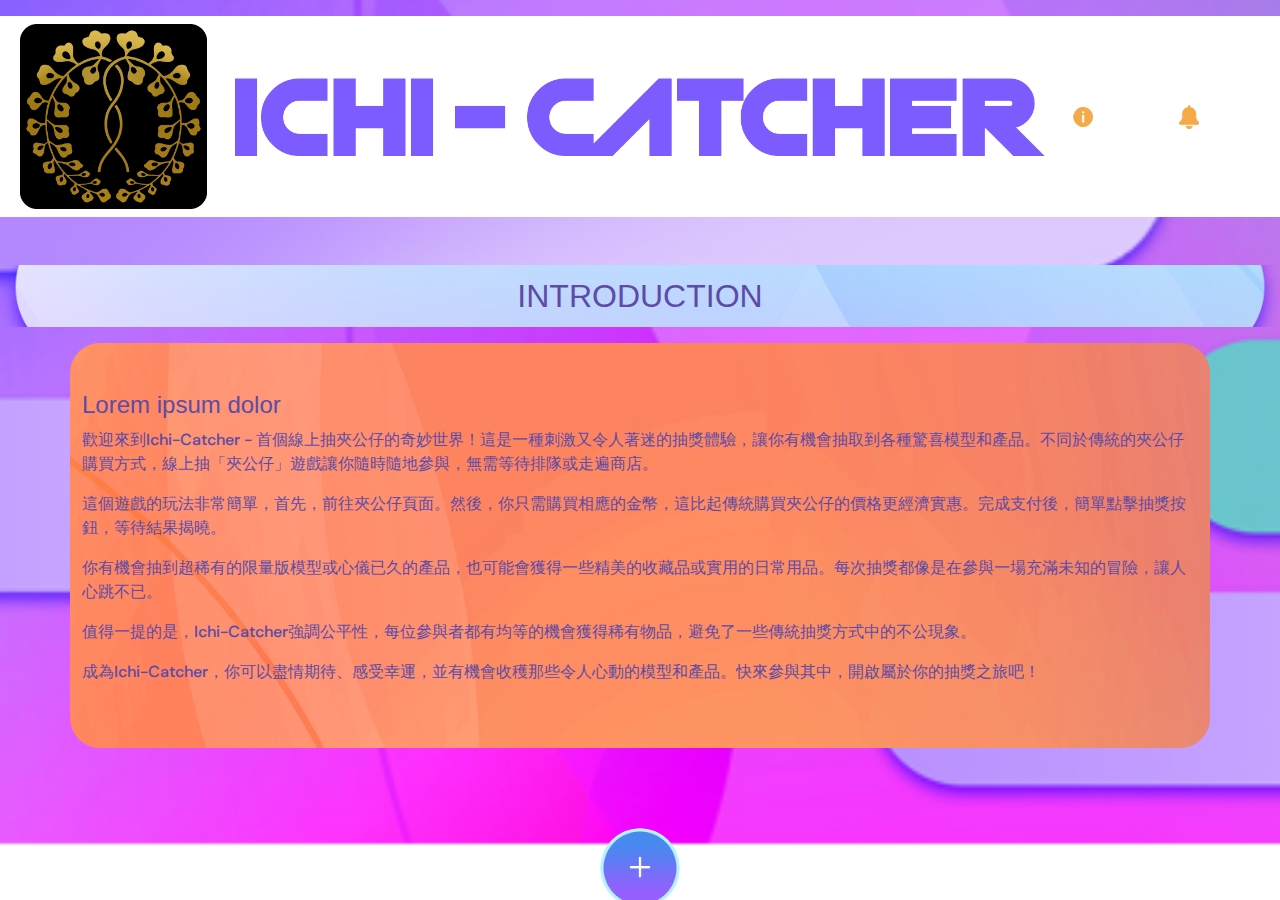
==== intro.html @ 15906d86 "26/07/2023" ====
<!DOCTYPE html>
<html lang="en">
<head>
    <!-- Required meta tags -->
    <meta charset="utf-8">
    <meta name="viewport" content="width=device-width, initial-scale=1">

    <!-- Bootstrap CSS -->
    <link href="assets/css/bootstrap/bootstrap.min.css" rel="stylesheet">
    <link href="assets/css/style.css" rel="stylesheet">
    <title>Ichi-Catch - Intro</title>
    <link rel="stylesheet" href="https://cdnjs.cloudflare.com/ajax/libs/font-awesome/6.4.0/css/all.min.css"
          integrity="sha512-iecdLmaskl7CVkqkXNQ/ZH/XLlvWZOJyj7Yy7tcenmpD1ypASozpmT/E0iPtmFIB46ZmdtAc9eNBvH0H/ZpiBw=="
          crossorigin="anonymous" referrerpolicy="no-referrer"/>
    <!--<script src="assets/js/custom.js"></script>-->
</head>
<body class="home-body">
<div class="navbar">
    <a href="home.html" class="icon"><i class="fa-solid fa-house"></i></a>
    <a href="intro.html" class="icon"><i class="fa-solid fa-magnifying-glass"></i></a>
    <a href="steps.html" class="center-icon"><img src="assets/images/homepage/add-button.png" alt="Icon 3"></a>
    <a href="membership.html" class="icon"><i class="fa-solid fa-gamepad"></i></a>
    <a href="index.html" class="icon"><i class="fa-solid fa-user"></i></a>
</div>

<div class="container-fluid">
    <div class="row mt-3 mb-3 head-banner p-2 flex align-items-center justify-content-center">
        <div class="col-2">
            <img src="assets/images/homepage/Logo.webp" class="img-fluid">
        </div>
        <div class="col-8 ps-3 pe-3">
            <img src="assets/images/homepage/ichi-chatcher.webp" class="img-fluid">
        </div>
        <div class="col-1">
            <img src="assets/images/homepage/imformation.webp" style="width: 20px">
        </div>
        <div class="col-1">
            <img src="assets/images/homepage/bell.webp" style="width: 20px">
        </div>
    </div>
    <div class="row mt-5">
        <div class="col-12 intro-header text-center">
            <h2>INTRODUCTION</h2>
        </div>
    </div>
    <div class="container intro-text-section mt-3 pt-5 pb-5">
        <div class="col-12">
            <h4>Lorem ipsum dolor</h4>
            <p>歡迎來到Ichi-Catcher -
                首個線上抽夾公仔的奇妙世界！這是一種刺激又令人著迷的抽獎體驗，讓你有機會抽取到各種驚喜模型和產品。不同於傳統的夾公仔購買方式，線上抽「夾公仔」遊戲讓你隨時隨地參與，無需等待排隊或走遍商店。 </p>
            <p>這個遊戲的玩法非常簡單，首先，前往夾公仔頁面。然後，你只需購買相應的金幣，這比起傳統購買夾公仔的價格更經濟實惠。完成支付後，簡單點擊抽獎按鈕，等待結果揭曉。 </p>
            <p>你有機會抽到超稀有的限量版模型或心儀已久的產品，也可能會獲得一些精美的收藏品或實用的日常用品。每次抽獎都像是在參與一場充滿未知的冒險，讓人心跳不已。</p>
            <p>值得一提的是，Ichi-Catcher強調公平性，每位參與者都有均等的機會獲得稀有物品，避免了一些傳統抽獎方式中的不公現象。</p>
            <p>成為Ichi-Catcher，你可以盡情期待、感受幸運，並有機會收穫那些令人心動的模型和產品。快來參與其中，開啟屬於你的抽獎之旅吧！</p>
        </div>
    </div>
    <div class="row before-footer">

    </div>

</div>


<script src="assets/js/bootstrap.bundle.min.js"></script>

</body>
</html>
---- assets/css/style.css ----
@font-face {
    font-family: DMSans-B;
    src: url('../fonts/DMSans-Bold.otf');
}

@font-face {
    font-family: DMSans-M;
    src: url('../fonts/DMSans-Medium.otf');
}

@font-face {
    font-family: DMSans-R;
    src: url('../fonts/DMSans-Regular.otf');
}

@font-face {
    font-family: Noto-Black;
    src: url('../fonts/NotoSansTC-Black.otf');
}

@font-face {
    font-family: Noto-Bold;
    src: url('../fonts/NotoSansTC-Bold.otf');
}

@font-face {
    font-family: Noto-Medium;
    src: url('../fonts/NotoSansTC-Medium.otf');
}

@font-face {
    font-family: Noto-Regular;
    src: url('../fonts/NotoSansTC-Regular.otf');
}

@font-face {
    font-family: Xxx;
    src: url('../fonts/XXIX.otf');
}

/*log in page css*/
.login-body {
    background-image: url("../images/login/BG.webp");
    background-size: cover;
    background-repeat: no-repeat;
    background-position: center;
    height: 100vh;
    margin: 0;
    padding: 0;
}

.login-logo {
    margin-top: 25%;
}

.login-heading {
    font-family: Xxx, sans-serif;
    color: #ffffff;
    font-size: 41px;
}

.login-form {
    margin: 0 35px;
}

.login-form input {
    border: 2px solid #b6c2c9;
    border-radius: 18px;
    background-image: url(../images/login/rectangular.webp);
    background-color: transparent;
    background-size: cover;
    background-repeat: no-repeat;
    font-family: DMSans-R, sans-serif;
    padding: 10px;
    font-size: 11px;
}

.login-form input::placeholder {
    color: #ffffff;
    font-family: DMSans-R, sans-serif;
    font-size: 11px;
}

.forget-pass {
    font-size: 13px;
    color: #3e2b8f;
    font-family: DMSans-R, sans-serif;
}

.horizontal-lines {
    display: flex;
    align-items: center;
}

.line {
    flex: 1;
    height: 1px;
    background-color: #ffffff; /* Set the color of the horizontal lines */
}

.or-text {
    margin: 0 10px; /* Adjust the spacing between "or" and the lines */
}


/*home page style*/
.home-body {
    background-image: url("../images/homepage/main-bg.webp");
    background-size: cover;
    background-repeat: no-repeat;
    background-position: bottom;
    height: 100%;
    margin: 0;
    padding: 0;
}

.navbar {
    display: flex;
    justify-content: space-around;
    align-items: center;
    color: white;
    position: fixed;
    bottom: 0;
    left: 0;
    width: 100%;
    height: 80px;
    background-image: url("../images/homepage/navbar-bg.png");
    background-size: cover;
    background-repeat: no-repeat;
    background-position: center;
}

.icon {
    flex: 1;
    text-align: center;
    padding: 10px;
    margin-top: 25px;
}

.icon i {
    font-size: 25px;
    color: #97c8d7;
}

.center-icon {
    flex: 2;
    text-align: center;
    padding: 0;
}

.center-icon img {
    width: 80px;
    height: 80px;
    border-radius: 50%;
}

.head-banner {
    background-color: #ffffff;
}

.grab-btn {
    background-image: url("../images/homepage/grab-button.webp");
    background-size: cover;
    background-repeat: no-repeat;
    background-position: center;
    width: 120px;
    height: 80px;
}

.home-text-section {
    padding: 20px;
    background-image: url("../images/homepage/rectangular.webp");
    background-size: cover;
    background-repeat: no-repeat;
    background-position: center;
    font-family: DMSans-R, sans-serif;
    border-radius: 30px;
}

.home-text-section h2 {
    font-family: XXIX, sans-serif;
    color: #5d4ba8;
    padding: 0 20px;
    background: #f27843;
    border-radius: 20px;
}

.home-text-section p {
    padding-left: 20px;
    color: #5d4ba8;
    font-size: 15px;
}

.before-footer {
    height: 100px;
}


/*intro page css*/
.intro-header {
    background-image: url("../images/membership/button.webp");
    background-repeat: no-repeat;
    background-size: cover;
    background-position: center;
}

.intro-header h2 {
    padding: 4px;
    font-family: XXIX, sans-serif;
    margin-top: 0.5rem;
    color: #5d4ba8;
}

.intro-text-section {
    background-image: url("../images/intro/content-bg.webp");
    background-size: cover;
    background-position: center;
    background-repeat: no-repeat;
    border-radius: 30px;
}

.intro-text-section h4 {
    font-family: XXIX, sans-serif;
    color: #5d4ba8;
}

.intro-text-section p {
    color: #5d4ba8;
    font-family: DMSans-M, sans-serif;
}


/*membership page*/
.membership-section {
    background-image: url("../images/intro/content-bg.webp");
    background-size: cover;
    background-position: center;
    background-repeat: no-repeat;
    border-radius: 30px;
}

.membership-section a {
    text-decoration: underline;
    color: #ffffff;
    font-family: DMSans-B, sans-serif;
}

#chart {
    height: 280px;
    width: 280px;
    margin-left: -20px;
}

.second-section {
    background: #7e67f7;
    margin: -50px 5px 0 5px;
    padding: 25px 0;
    border-radius: 30px;
}

.second-section p{
    font-family: DMSans-M, sans-serif;
    color: #ffffff;
    font-size: 15px;
}

.second-section h4{
    font-family: XXIX, sans-serif;
    color: #ffb178;
    font-size: 18px;
}

.badge{
    border: 1px solid #ffffff;
    border-radius: 10px;
    font-size: 8px;
}

.membership-title{
    background-image: url("../images/membership/rounded01.webp");
    background-repeat: no-repeat;
    background-position: center;
    background-size: cover;
}

.membership-title h4{
    font-family: XXIX, sans-serif;
    color: #ffffff;
    margin-bottom: 0;
    padding: 10px;
}

.description{
    color: #5d4ba8;
    font-family: DMSans-M, sans-serif;
}

.side-section{
    bottom: -80px;
    position: relative;
    font-family: DMSans-M, sans-serif;
    margin-right: -10px;
}
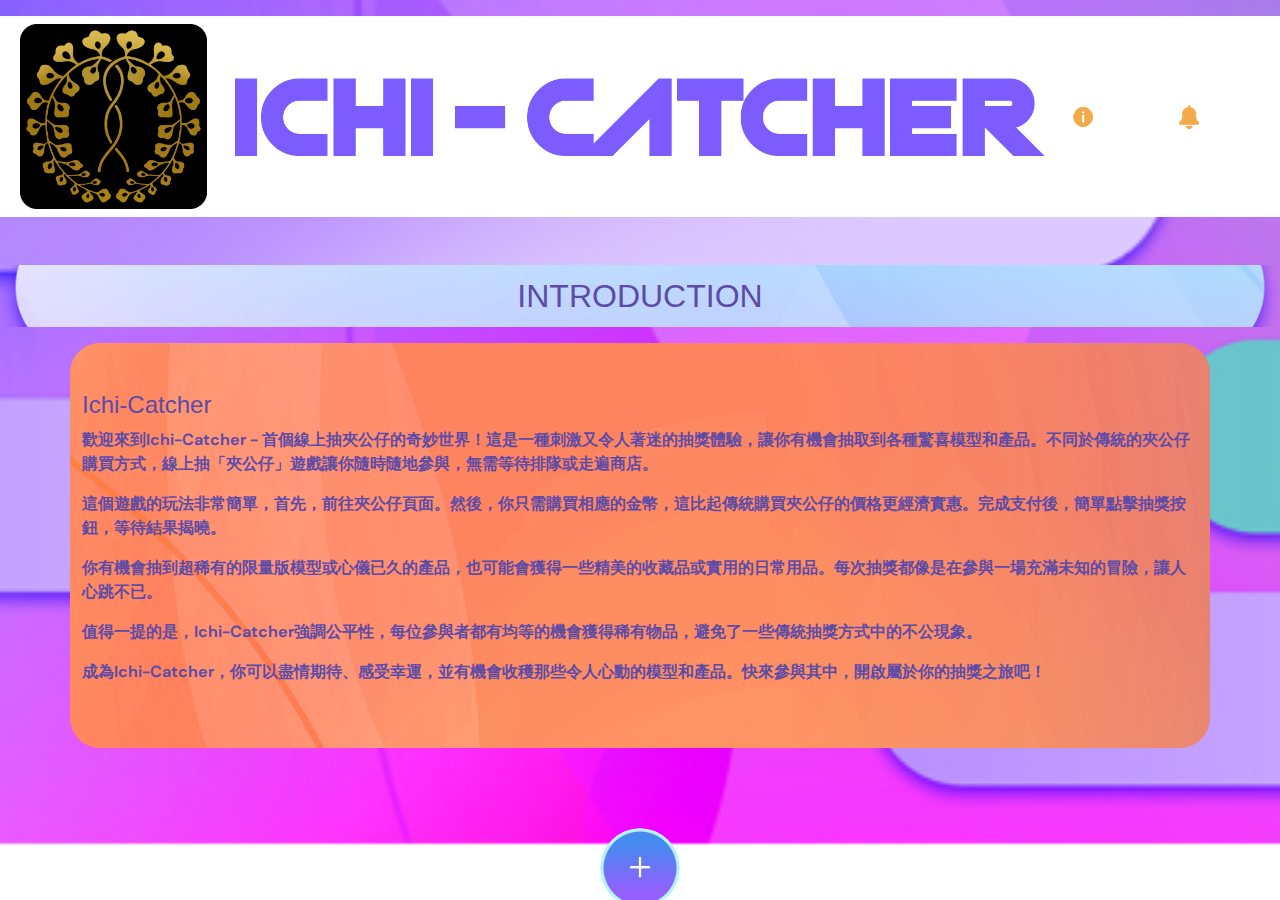
==== commit d5b2d423: "26/07/2023" ====
--- a/intro.html
+++ b/intro.html
@@ -45,7 +45,7 @@
     </div>
     <div class="container intro-text-section mt-3 pt-5 pb-5">
         <div class="col-12">
-            <h4>Lorem ipsum dolor</h4>
+            <h4>Ichi-Catcher</h4>
             <p>歡迎來到Ichi-Catcher -
                 首個線上抽夾公仔的奇妙世界！這是一種刺激又令人著迷的抽獎體驗，讓你有機會抽取到各種驚喜模型和產品。不同於傳統的夾公仔購買方式，線上抽「夾公仔」遊戲讓你隨時隨地參與，無需等待排隊或走遍商店。 </p>
             <p>這個遊戲的玩法非常簡單，首先，前往夾公仔頁面。然後，你只需購買相應的金幣，這比起傳統購買夾公仔的價格更經濟實惠。完成支付後，簡單點擊抽獎按鈕，等待結果揭曉。 </p>
--- a/assets/css/style.css
+++ b/assets/css/style.css
@@ -226,7 +226,8 @@
 
 .intro-text-section p {
     color: #5d4ba8;
-    font-family: DMSans-M, sans-serif;
+    font-family: DMSans-B, sans-serif;
+    font-weight: 700;
 }
 
 
